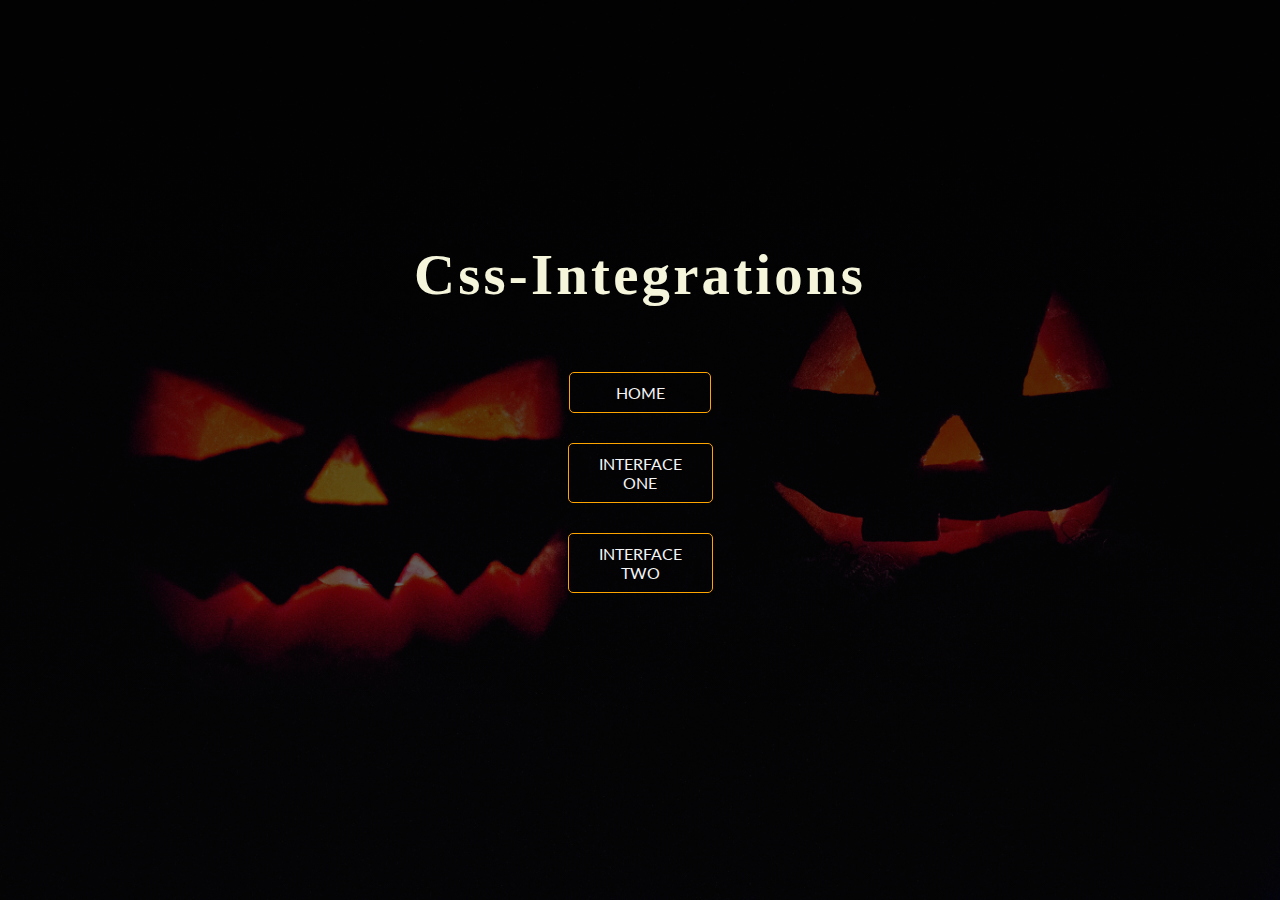
==== index.html @ a3c464a5 "update html" ====
<!DOCTYPE html>
<html lang="en">

<head>
    <meta charset="UTF-8">
    <meta name="viewport" content="width=device-width, initial-scale=1.0">
    <link rel="icon" type="image/png" sizes="16x16" href="./img/favicon-16x16.png">
    <link href="https://fonts.googleapis.com/css2?family=Lato&family=Poppins:wght@300;400;500;700&display=swap"
        rel="stylesheet">
    <link href="https://fonts.googleapis.com/css2?family=Roboto:wght@300;400&display=swap" rel="stylesheet">
    <link rel="stylesheet" href="./css/style.css">
    <title>CssIntergrations</title>
</head>

<body>
    <div class="start">
        <div class="contentbox">
            <h1 class="paginatitel">Css-Integrations </h1>
            <div class="linkbox">
                <a href="#">Home</a>
                <a href="InterfaceOne.html">Interface One</a>
                <a href="interfaceTwo.html">Interface Two</a>
            </div>
        </div>
    </div>


</body>

</html>
---- css/style.css ----
/*-- Basic Reset --*/
* {
  margin: 0;
  padding: 0;
  -webkit-box-sizing: border-box;
          box-sizing: border-box;
}

/*--  Start Styling van landingspagina --*/
.start {
  height: 100vh;
  width: 100vw;
  background-color: #8181ce;
  display: -webkit-box;
  display: -ms-flexbox;
  display: flex;
  -webkit-box-pack: center;
      -ms-flex-pack: center;
          justify-content: center;
  -webkit-box-align: center;
      -ms-flex-align: center;
          align-items: center;
  background-color: antiquewhite;
  background: -webkit-gradient(linear, left top, left bottom, from(rgba(0, 0, 0, 0.775)), to(rgba(0, 0, 0, 0.5))), url("../img/achtergrond0.jpg");
  background: linear-gradient(rgba(0, 0, 0, 0.775), rgba(0, 0, 0, 0.5)), url("../img/achtergrond0.jpg");
  background-position: center center;
  background-repeat: no-repeat;
  background-size: cover;
}

.start .paginatitel {
  color: beige;
  font-size: 3.55rem;
  font-family: 'Grandstander', cursive;
  letter-spacing: 0.2rem;
  text-align: center;
}

.start .linkbox {
  display: -webkit-box;
  display: -ms-flexbox;
  display: flex;
  -webkit-box-pack: center;
      -ms-flex-pack: center;
          justify-content: center;
  -ms-flex-wrap: wrap;
      flex-wrap: wrap;
  width: 30%;
  margin: 50px auto;
}

.start .linkbox a {
  text-decoration: none;
  font-family: 'Lato', sans-serif;
  font-size: 1rem;
  color: whitesmoke;
  border: 1px solid orange;
  padding: 10px 30px;
  border-radius: 5px;
  text-transform: uppercase;
  margin: 15px;
  width: 100%;
  text-align: center;
}

.start .linkbox a:hover {
  background-color: #a77822;
  border: 1px solid #d5c9c9;
}

/* -- Media queries for landingspage -- */
@media only screen and (max-width: 753px) {
  .start .paginatitel {
    font-size: 1rem;
  }
  .start .linkbox {
    border: 2px solid red;
  }
  .start .linkbox a {
    font-size: 10px;
    margin: 10px;
    padding: 5px;
    text-align: center;
  }
}
/*# sourceMappingURL=style.css.map */
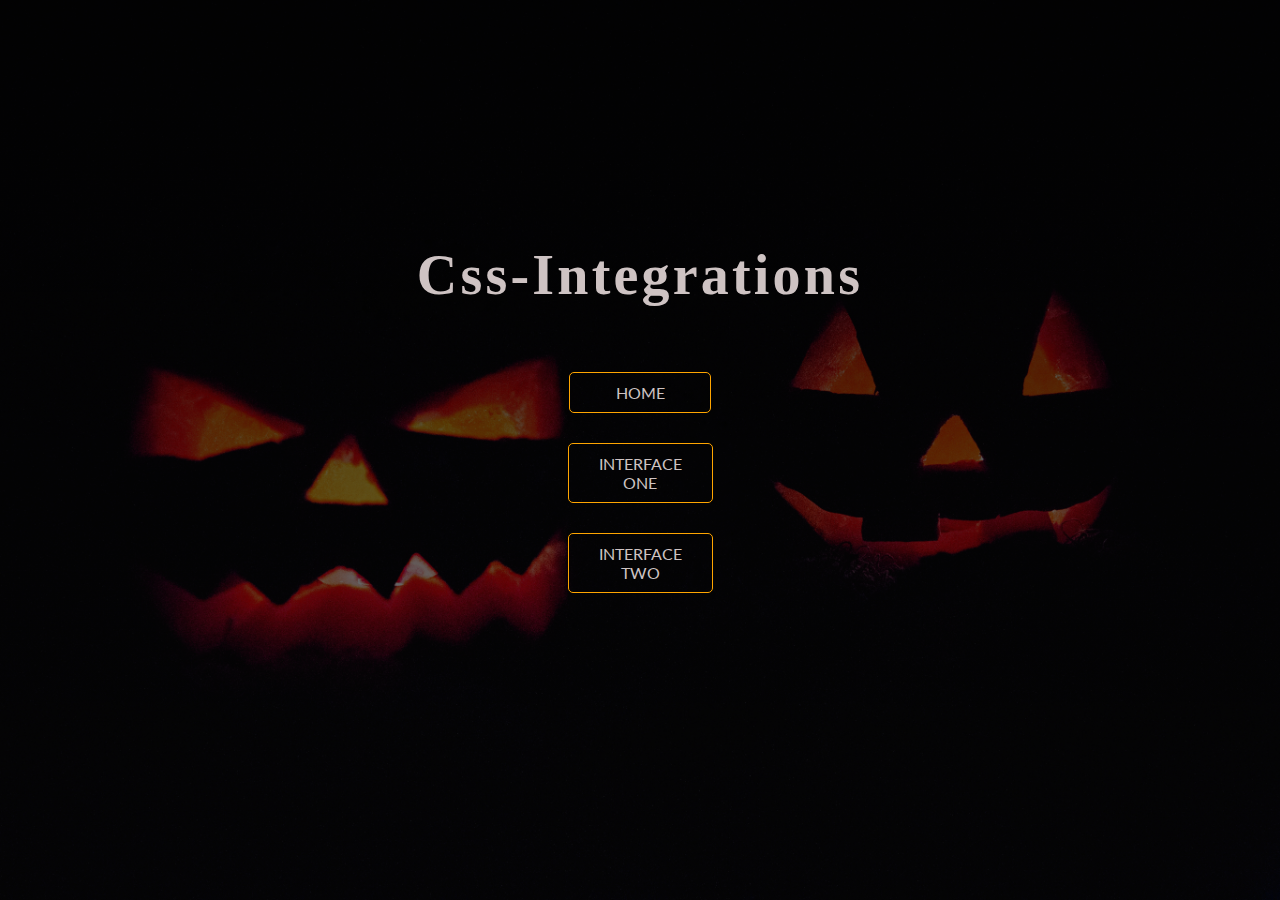
==== commit 18d285d3: "update scss" ====
--- a/index.html
+++ b/index.html
@@ -5,22 +5,24 @@
     <meta charset="UTF-8">
     <meta name="viewport" content="width=device-width, initial-scale=1.0">
     <link rel="icon" type="image/png" sizes="16x16" href="./img/favicon-16x16.png">
-    <link href="https://fonts.googleapis.com/css2?family=Lato&family=Poppins:wght@300;400;500;700&display=swap"
+    <link href="https://fonts.googleapis.com/css2?family=Lato&family=Poppins:wght@200,300;400;500;700&display=swap"
         rel="stylesheet">
     <link href="https://fonts.googleapis.com/css2?family=Roboto:wght@300;400&display=swap" rel="stylesheet">
     <link rel="stylesheet" href="./css/style.css">
-    <title>CssIntergrations</title>
+    <title>Css-Intergrations</title>
 </head>
 
 <body>
-    <div class="start">
+    <div class="start">        
         <div class="contentbox">
             <h1 class="paginatitel">Css-Integrations </h1>
             <div class="linkbox">
                 <a href="#">Home</a>
-                <a href="InterfaceOne.html">Interface One</a>
+                <a href="interfaceOne.html">Interface One</a>
                 <a href="interfaceTwo.html">Interface Two</a>
+                
             </div>
+
         </div>
     </div>
 
--- a/css/style.css
+++ b/css/style.css
@@ -1,3 +1,6 @@
+/*--  Import Shared Partial --*/
+/* -- variables titel -- */
+/*--Mixins--*/
 /*-- Basic Reset --*/
 * {
   margin: 0;
@@ -29,8 +32,8 @@
 }
 
 .start .paginatitel {
-  color: beige;
-  font-size: 3.55rem;
+  color: #cec3c3;
+  font-size: 3.5rem;
   font-family: 'Grandstander', cursive;
   letter-spacing: 0.2rem;
   text-align: center;
@@ -53,7 +56,7 @@
   text-decoration: none;
   font-family: 'Lato', sans-serif;
   font-size: 1rem;
-  color: whitesmoke;
+  color: #cec3c3;
   border: 1px solid orange;
   padding: 10px 30px;
   border-radius: 5px;
@@ -64,23 +67,24 @@
 }
 
 .start .linkbox a:hover {
-  background-color: #a77822;
+  background-color: #ac7a1f;
   border: 1px solid #d5c9c9;
 }
 
 /* -- Media queries for landingspage -- */
 @media only screen and (max-width: 753px) {
-  .start .paginatitel {
+  .start .contentbox .paginatitel {
     font-size: 1rem;
   }
-  .start .linkbox {
-    border: 2px solid red;
+  .start .contentbox .linkbox {
+    width: 60%;
   }
-  .start .linkbox a {
-    font-size: 10px;
+  .start .contentbox .linkbox a {
+    font-size: 0.7rem;
+    letter-spacing: 1px;
     margin: 10px;
-    padding: 5px;
     text-align: center;
+    padding: 20px;
   }
 }
 /*# sourceMappingURL=style.css.map */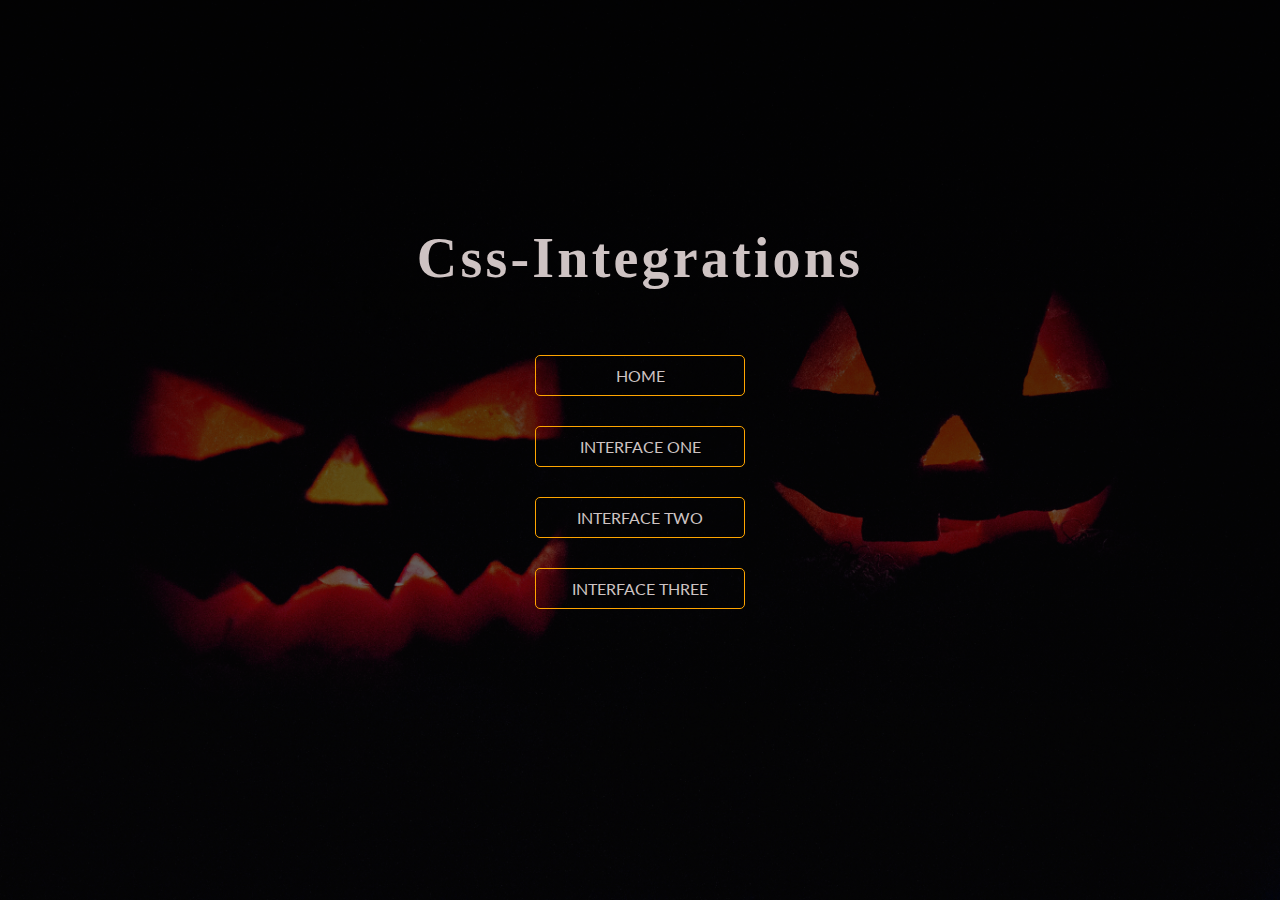
==== commit 3abaa98d: "update interfacThree.html" ====
--- a/index.html
+++ b/index.html
@@ -20,6 +20,7 @@
                 <a href="#">Home</a>
                 <a href="interfaceOne.html">Interface One</a>
                 <a href="interfaceTwo.html">Interface Two</a>
+                <a href="interfaceThree.html">Interface Three</a>
                 
             </div>
 
